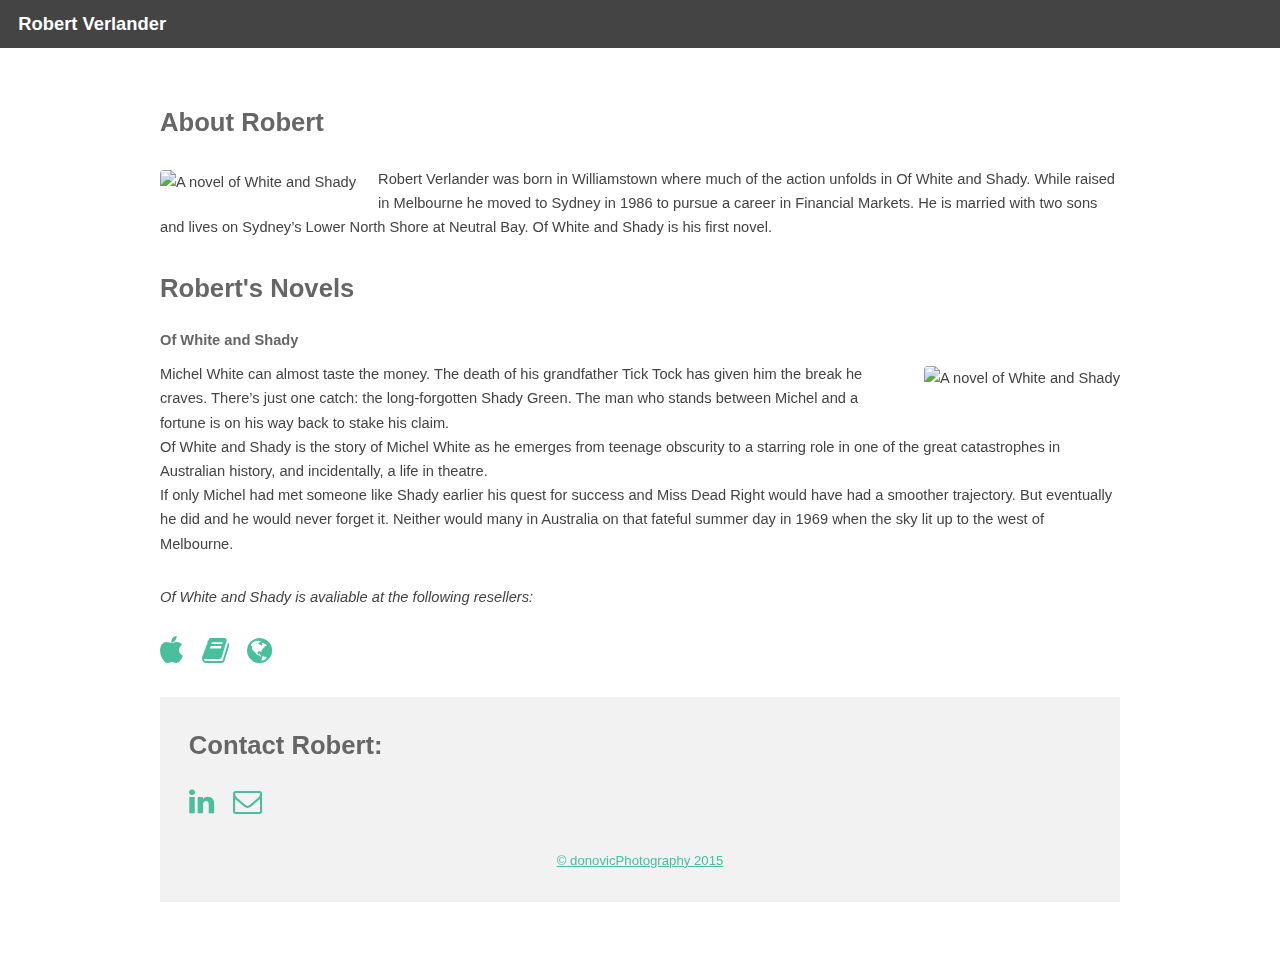
==== index.html @ bfaa2924 "fixed donovicphotography url" ====
<!DOCTYPE HTML>
<!-- skel-baseline v2.0.3 | (c) n33 | getskel.com | MIT licensed -->
<html>
	<head>
		<title>Robert Verlander</title>
		<meta http-equiv="content-type" content="text/html; charset=utf-8" />
		<meta name="description" content="" />
		<meta name="keywords" content="" />
		<!--[if lte IE 8]><script src="js/html5shiv.js"></script><![endif]-->
		<script src="js/jquery.min.js"></script>
		<script src="js/skel.min.js"></script>
		<script src="js/skel-layers.min.js"></script>
		<script src="js/init.js"></script>
		<noscript>
			<link rel="stylesheet" href="css/skel.css" />
			<link rel="stylesheet" href="css/style.css" />
			<link rel="stylesheet" href="css/style-xlarge.css" />
		</noscript>
	</head>
	<body id="top">

		<!-- Header -->
			<header id="header" class="skel-layers-fixed">
				<h1><a href="#">Robert Verlander</a></h1>
				
			</header>



		<!-- Main -->
			<div id="main" class="container">

				<!-- Intro -->
					<section id="about">
						<header class="major">
							<h2>About Robert</h2>
						</header>

						<span class="image left"><img src="https://farm9.staticflickr.com/8582/16387949830_20b28be42e_m.jpg" alt="A novel of White and Shady" /></span>
						
						<p>Robert Verlander was born in Williamstown where much of the action unfolds in Of White and Shady. While raised in Melbourne he moved to Sydney in 1986 to pursue a career in Financial Markets. He is married with two sons and lives on Sydney’s Lower North Shore at Neutral Bay. Of White and Shady is his first novel.</p>
					</section>

				<!-- Two -->
					<section id="book">
						<h2>Robert's Novels</h2>
						<h1>Of White and Shady</h1>


							<span class="image right"><img src="http://www.vividpublishing.com.au/ofwhiteandshady/cvr-300.jpg" alt="A novel of White and Shady" /></span>
							<p>Michel White can almost taste the money. The death of his grandfather Tick Tock has given him the break he craves. There’s just one catch: the long-forgotten Shady Green. The man who stands between Michel and a fortune is on his way back to stake his claim.
<br>
Of White and Shady is the story of Michel White as he emerges from teenage obscurity to a starring role in one of the great catastrophes in Australian history, and incidentally, a life in theatre.<br>

If only Michel had met someone like Shady earlier his quest for success and Miss Dead Right would have had a smoother trajectory. But eventually he did and he would never forget it. Neither would many in Australia on that fateful summer day in 1969 when the sky lit up to the west of Melbourne.</p>

<p style="font-style: italic">Of White and Shady is avaliable at the following resellers:</p>
<ul class="icons">
					<li><a href="https://itunes.apple.com/au/book/of-white-and-shady/id955355449?mt=11" class="icon fa-apple "><span class="label">Twitter</span></a></li>
					<li><a href="http://www.amazon.com/s/ref=nb_sb_noss?url=search-alias%3Dstripbooks&field-keywords=Of+White+and+Shady+by+Robert+Verlander" class="icon fa-book"><span class="label">Amazon</span></a></li>
					<li><a href="http://www.vividpublishing.com.au/ofwhiteandshady/" class="icon fa-globe"><span class="label">Vivid</span></a></li>
					
				</ul>
				</section>
				

    <div id="disqus_thread">
    <script type="text/javascript">
        /* * * CONFIGURATION VARIABLES: EDIT BEFORE PASTING INTO YOUR WEBPAGE * * */
        var disqus_shortname = 'rverlander'; // required: replace example with your forum shortname
        /* * * DON'T EDIT BELOW THIS LINE * * */
        (function() {
            var dsq = document.createElement('script'); dsq.type = 'text/javascript'; dsq.async = true;
            dsq.src = '//' + disqus_shortname + '.disqus.com/embed.js';
            (document.getElementsByTagName('head')[0] || document.getElementsByTagName('body')[0]).appendChild(dsq);
        })();
    </script>
    <noscript>Please enable JavaScript to view the <a href="https://disqus.com/?ref_noscript">comments powered by Disqus.</a></noscript>
    </div>
    
</section>
    

						

		<!-- Footer -->
			<footer id="footer" style="padding : 3%">
				<h2>Contact Robert:</h2>
				<ul class="icons">
					<li><a href="https://au.linkedin.com/pub/robert-verlander/57/428/6a3" class="icon fa-linkedin"><span class="label">LinkedIn</span></a></li>
					
					<li><a href="mailto:rjverlander@ozemail.com.au" class="icon fa-envelope-o"><span class="label">Email</span></a></li>
				</ul>
				<ul class="copyright">
					<li><a href="http://donovicphotography.net.au">&copy; donovicPhotography 2015</a></li>
				</ul>
			</footer>



	</body>
</html>
---- css/skel.css ----
/* skel-baseline v2.0.3 | (c) n33 | getskel.com | MIT licensed */

/* Resets (http://meyerweb.com/eric/tools/css/reset/ | v2.0 | 20110126 | License: none (public domain)) */

	html,body,div,span,applet,object,iframe,h1,h2,h3,h4,h5,h6,p,blockquote,pre,a,abbr,acronym,address,big,cite,code,del,dfn,em,img,ins,kbd,q,s,samp,small,strike,strong,sub,sup,tt,var,b,u,i,center,dl,dt,dd,ol,ul,li,fieldset,form,label,legend,table,caption,tbody,tfoot,thead,tr,th,td,article,aside,canvas,details,embed,figure,figcaption,footer,header,hgroup,menu,nav,output,ruby,section,summary,time,mark,audio,video{margin:0;padding:0;border:0;font-size:100%;font:inherit;vertical-align:baseline;}article,aside,details,figcaption,figure,footer,header,hgroup,menu,nav,section{display:block;}body{line-height:1;}ol,ul{list-style:none;}blockquote,q{quotes:none;}blockquote:before,blockquote:after,q:before,q:after{content:'';content:none;}table{border-collapse:collapse;border-spacing:0;}body{-webkit-text-size-adjust:none}

/* Box Model */

	*, *:before, *:after {
		-moz-box-sizing: border-box;
		-webkit-box-sizing: border-box;
		box-sizing: border-box;
	}

/* Container */

	.container {
		margin-left: auto;
		margin-right: auto;

		/* width: (containers) */
		width: 1200px;
	}

	/* Modifiers */

		/* 125% */
			.container.\31 25\25 {
				width: 100%;

				/* max-width: (containers * 1.25) */
				max-width: 1500px;

				/* min-width: (containers) */
				min-width: 1200px;
			}

		/* 75% */
			.container.\37 5\25 {

				/* width: (containers * 0.75) */
				width: 900px;

			}

		/* 50% */
			.container.\35 0\25 {

				/* width: (containers * 0.50) */
				width: 600px;

			}

		/* 25% */
			.container.\32 5\25 {

				/* width: (containers * 0.25) */
				width: 300px;

			}

/* Grid */

	.row {
		border-bottom: solid 1px transparent;
	}

	.row > * {
		float: left;
	}

	.row:after, .row:before {
		content: '';
		display: block;
		clear: both;
		height: 0;
	}

	.row.uniform > * > :first-child {
		margin-top: 0;
	}

	.row.uniform > * > :last-child {
		margin-bottom: 0;
	}

	/* Gutters */

		/* Normal */

			.row > * {
				/* padding: (gutters.horizontal) 0 0 (gutters.vertical) */
				padding: 0 0 0 2em;
			}

			.row {
				/* margin: -(gutters.horizontal) 0 -1px -(gutters.vertical) */
				margin: 0 0 -1px -2em;
			}

			.row.uniform > * {
				/* padding: (gutters.vertical) 0 0 (gutters.vertical) */
				padding: 2em 0 0 2em;
			}

			.row.uniform {
				/* margin: -(gutters.vertical) 0 -1px -(gutters.vertical) */
				margin: -2em 0 -1px -2em;
			}

		/* 200% */

			.row.\32 00\25 > * {
				/* padding: (gutters.horizontal) 0 0 (gutters.vertical) */
				padding: 0 0 0 4em;
			}

			.row.\32 00\25 {
				/* margin: -(gutters.horizontal) 0 -1px -(gutters.vertical) */
				margin: 0 0 -1px -4em;
			}

			.row.uniform.\32 00\25 > * {
				/* padding: (gutters.vertical) 0 0 (gutters.vertical) */
				padding: 4em 0 0 4em;
			}

			.row.uniform.\32 00\25 {
				/* margin: -(gutters.vertical) 0 -1px -(gutters.vertical) */
				margin: -4em 0 -1px -4em;
			}

		/* 150% */

			.row.\31 50\25 > * {
				/* padding: (gutters.horizontal) 0 0 (gutters.vertical) */
				padding: 0 0 0 1.5em;
			}

			.row.\31 50\25 {
				/* margin: -(gutters.horizontal) 0 -1px -(gutters.vertical) */
				margin: 0 0 -1px -1.5em;
			}

			.row.uniform.\31 50\25 > * {
				/* padding: (gutters.vertical) 0 0 (gutters.vertical) */
				padding: 1.5em 0 0 1.5em;
			}

			.row.uniform.\31 50\25 {
				/* margin: -(gutters.vertical) 0 -1px -(gutters.vertical) */
				margin: -1.5em 0 -1px -1.5em;
			}

		/* 50% */

			.row.\35 0\25 > * {
				/* padding: (gutters.horizontal) 0 0 (gutters.vertical) */
				padding: 0 0 0 1em;
			}

			.row.\35 0\25 {
				/* margin: -(gutters.horizontal) 0 -1px -(gutters.vertical) */
				margin: 0 0 -1px -1em;
			}

			.row.uniform.\35 0\25 > * {
				/* padding: (gutters.vertical) 0 0 (gutters.vertical) */
				padding: 1em 0 0 1em;
			}

			.row.uniform.\35 0\25 {
				/* margin: -(gutters.vertical) 0 -1px -(gutters.vertical) */
				margin: -1em 0 -1px -1em;
			}

		/* 25% */

			.row.\32 5\25 > * {
				/* padding: (gutters.horizontal) 0 0 (gutters.vertical) */
				padding: 0 0 0 0.5em;
			}

			.row.\32 5\25 {
				/* margin: -(gutters.horizontal) 0 -1px -(gutters.vertical) */
				margin: 0 0 -1px -0.5em;
			}

			.row.uniform.\32 5\25 > * {
				/* padding: (gutters.vertical) 0 0 (gutters.vertical) */
				padding: 0.5em 0 0 0.5em;
			}

			.row.uniform.\32 5\25 {
				/* margin: -(gutters.vertical) 0 -1px -(gutters.vertical) */
				margin: -0.5em 0 -1px -0.5em;
			}

		/* 0% */

			.row.\30 \25 > * {
				padding: 0;
			}

			.row.\30 \25 {
				margin: 0 0 -1px 0;
			}

	/* Cells */

		.\31 2u, .\31 2u\24 { width: 100%; clear: none; margin-left: 0; }
		.\31 1u, .\31 1u\24 { width: 91.6666666667%; clear: none; margin-left: 0; }
		.\31 0u, .\31 0u\24 { width: 83.3333333333%; clear: none; margin-left: 0; }
		.\39 u, .\39 u\24 { width: 75%; clear: none; margin-left: 0; }
		.\38 u, .\38 u\24 { width: 66.6666666667%; clear: none; margin-left: 0; }
		.\37 u, .\37 u\24 { width: 58.3333333333%; clear: none; margin-left: 0; }
		.\36 u, .\36 u\24 { width: 50%; clear: none; margin-left: 0; }
		.\35 u, .\35 u\24 { width: 41.6666666667%; clear: none; margin-left: 0; }
		.\34 u, .\34 u\24 { width: 33.3333333333%; clear: none; margin-left: 0; }
		.\33 u, .\33 u\24 { width: 25%; clear: none; margin-left: 0; }
		.\32 u, .\32 u\24 { width: 16.6666666667%; clear: none; margin-left: 0; }
		.\31 u, .\31 u\24 { width: 8.3333333333%; clear: none; margin-left: 0; }

		.\31 2u\24 + *,
		.\31 1u\24 + *,
		.\31 0u\24 + *,
		.\39 u\24 + *,
		.\38 u\24 + *,
		.\37 u\24 + *,
		.\36 u\24 + *,
		.\35 u\24 + *,
		.\34 u\24 + *,
		.\33 u\24 + *,
		.\32 u\24 + *,
		.\31 u\24 + * {
			clear: left;
		}

		.\-11u { margin-left: 91.6666666667% }
		.\-10u { margin-left: 83.3333333333% }
		.\-9u { margin-left: 75% }
		.\-8u { margin-left: 66.6666666667% }
		.\-7u { margin-left: 58.3333333333% }
		.\-6u { margin-left: 50% }
		.\-5u { margin-left: 41.6666666667% }
		.\-4u { margin-left: 33.3333333333% }
		.\-3u { margin-left: 25% }
		.\-2u { margin-left: 16.6666666667% }
		.\-1u { margin-left: 8.3333333333% }
---- css/style.css ----
@charset "UTF-8";
@import url(font-awesome.min.css);

/* skel-baseline v2.0.3 | (c) n33 | getskel.com | MIT licensed */

/* Basic */

	body {
		background: #fff;
	}

		body.is-loading *, body.is-loading *:before, body.is-loading *:after {
			-moz-animation: none !important;
			-webkit-animation: none !important;
			-o-animation: none !important;
			-ms-animation: none !important;
			animation: none !important;
			-moz-transition: none !important;
			-webkit-transition: none !important;
			-o-transition: none !important;
			-ms-transition: none !important;
			transition: none !important;
		}

	body, input, select, textarea {
		color: #444;
		font-family: Arial, Helvetica, sans-serif;
		font-size: 13pt;
		font-weight: normal;
		line-height: 1.65em;
	}

	a {
		color: #49bf9d;
		text-decoration: underline;
	}

		a:hover {
			text-decoration: none;
		}

	strong, b {
		color: #666;
		font-weight: bold;
	}

	em, i {
		font-style: italic;
	}

	p {
		margin: 0 0 2em 0;
	}

	h1, h2, h3, h4, h5, h6 {
		color: #666;
		font-weight: bold;
		line-height: 1em;
		margin: 0 0 1em 0;
	}

		h1 a, h2 a, h3 a, h4 a, h5 a, h6 a {
			color: inherit;
			text-decoration: none;
		}

	h2 {
		font-size: 1.75em;
		line-height: 1.5em;
	}

	h3 {
		font-size: 1.35em;
		line-height: 1.5em;
	}

	h4 {
		font-size: 1.1em;
		line-height: 1.5em;
	}

	h5 {
		font-size: 0.9em;
		line-height: 1.5em;
	}

	h6 {
		font-size: 0.7em;
		line-height: 1.5em;
	}

	sub {
		font-size: 0.8em;
		position: relative;
		top: 0.5em;
	}

	sup {
		font-size: 0.8em;
		position: relative;
		top: -0.5em;
	}

	hr {
		border: 0;
		border-bottom: solid 1px rgba(144, 144, 144, 0.25);
		margin: 2em 0;
	}

		hr.major {
			margin: 3em 0;
		}

	blockquote {
		border-left: solid 4px rgba(144, 144, 144, 0.25);
		font-style: italic;
		margin: 0 0 2em 0;
		padding: 0.5em 0 0.5em 2em;
	}

	code {
		background: rgba(144, 144, 144, 0.075);
		border-radius: 4px;
		border: solid 1px rgba(144, 144, 144, 0.25);
		font-family: "Courier New", monospace;
		font-size: 0.9em;
		margin: 0 0.25em;
		padding: 0.25em 0.65em;
	}

	pre {
		-webkit-overflow-scrolling: touch;
		font-family: "Courier New", monospace;
		font-size: 0.9em;
		margin: 0 0 2em 0;
	}

		pre code {
			display: block;
			line-height: 1.75em;
			padding: 1em 1.5em;
			overflow-x: auto;
		}

	.align-left {
		text-align: left;
	}

	.align-center {
		text-align: center;
	}

	.align-right {
		text-align: right;
	}

/* Section/Article */

	section.special, article.special {
		text-align: center;
	}

	header p {
		color: #bbb;
		position: relative;
		margin: 0 0 1.5em 0;
	}

	header h2 + p {
		font-size: 1.25em;
		margin-top: -1em;
		line-height: 1.5em;
	}

	header h3 + p {
		font-size: 1.1em;
		margin-top: -0.8em;
		line-height: 1.5em;
	}

	header h4 + p,
	header h5 + p,
	header h6 + p {
		font-size: 0.9em;
		margin-top: -0.6em;
		line-height: 1.5em;
	}

/* Form */

	form {
		margin: 0 0 2em 0;
	}

	label {
		color: #666;
		display: block;
		font-size: 0.9em;
		font-weight: bold;
		margin: 0 0 1em 0;
	}

	input[type="text"],
	input[type="password"],
	input[type="email"],
	select,
	textarea {
		-moz-appearance: none;
		-webkit-appearance: none;
		-o-appearance: none;
		-ms-appearance: none;
		appearance: none;
		background: rgba(144, 144, 144, 0.075);
		border-radius: 4px;
		border: none;
		border: solid 1px rgba(144, 144, 144, 0.25);
		color: inherit;
		display: block;
		outline: 0;
		padding: 0 1em;
		text-decoration: none;
		width: 100%;
	}

		input[type="text"]:invalid,
		input[type="password"]:invalid,
		input[type="email"]:invalid,
		select:invalid,
		textarea:invalid {
			box-shadow: none;
		}

		input[type="text"]:focus,
		input[type="password"]:focus,
		input[type="email"]:focus,
		select:focus,
		textarea:focus {
			border-color: #49bf9d;
			box-shadow: 0 0 0 1px #49bf9d;
		}

	.select-wrapper {
		text-decoration: none;
		display: block;
		position: relative;
	}

		.select-wrapper:before {
			content: "";
			-moz-osx-font-smoothing: grayscale;
			-webkit-font-smoothing: antialiased;
			font-family: FontAwesome;
			font-style: normal;
			font-weight: normal;
			text-transform: none !important;
		}

		.select-wrapper:before {
			color: rgba(144, 144, 144, 0.25);
			display: block;
			height: 2.75em;
			line-height: 2.75em;
			pointer-events: none;
			position: absolute;
			right: 0;
			text-align: center;
			top: 0;
			width: 2.75em;
		}

		.select-wrapper select::-ms-expand {
			display: none;
		}

	input[type="text"],
	input[type="password"],
	input[type="email"],
	select {
		height: 2.75em;
	}

	textarea {
		padding: 0.75em 1em;
	}

	input[type="checkbox"],
	input[type="radio"] {
		-moz-appearance: none;
		-webkit-appearance: none;
		-o-appearance: none;
		-ms-appearance: none;
		appearance: none;
		display: block;
		float: left;
		margin-right: -2em;
		opacity: 0;
		width: 1em;
		z-index: -1;
	}

		input[type="checkbox"] + label,
		input[type="radio"] + label {
			text-decoration: none;
			color: #444;
			cursor: pointer;
			display: inline-block;
			font-size: 1em;
			font-weight: normal;
			padding-left: 2.4em;
			padding-right: 0.75em;
			position: relative;
		}

			input[type="checkbox"] + label:before,
			input[type="radio"] + label:before {
				-moz-osx-font-smoothing: grayscale;
				-webkit-font-smoothing: antialiased;
				font-family: FontAwesome;
				font-style: normal;
				font-weight: normal;
				text-transform: none !important;
			}

			input[type="checkbox"] + label:before,
			input[type="radio"] + label:before {
				background: rgba(144, 144, 144, 0.075);
				border-radius: 4px;
				border: solid 1px rgba(144, 144, 144, 0.25);
				content: '';
				display: inline-block;
				height: 1.65em;
				left: 0;
				line-height: 1.58125em;
				position: absolute;
				text-align: center;
				top: 0;
				width: 1.65em;
			}

		input[type="checkbox"]:checked + label:before,
		input[type="radio"]:checked + label:before {
			background: #666666;
			border-color: #666666;
			color: #ffffff;
			content: '\f00c';
		}

		input[type="checkbox"]:focus + label:before,
		input[type="radio"]:focus + label:before {
			border-color: #49bf9d;
			box-shadow: 0 0 0 1px #49bf9d;
		}

	input[type="checkbox"] + label:before {
		border-radius: 4px;
	}

	input[type="radio"] + label:before {
		border-radius: 100%;
	}

	::-webkit-input-placeholder {
		color: #bbb !important;
		opacity: 1.0;
	}

	:-moz-placeholder {
		color: #bbb !important;
		opacity: 1.0;
	}

	::-moz-placeholder {
		color: #bbb !important;
		opacity: 1.0;
	}

	:-ms-input-placeholder {
		color: #bbb !important;
		opacity: 1.0;
	}

	.formerize-placeholder {
		color: #bbb !important;
		opacity: 1.0;
	}

/* Box */

	.box {
		border-radius: 4px;
		border: solid 1px rgba(144, 144, 144, 0.25);
		margin-bottom: 2em;
		padding: 1.5em;
	}

		.box > :last-child,
		.box > :last-child > :last-child,
		.box > :last-child > :last-child > :last-child {
			margin-bottom: 0;
		}

		.box.alt {
			border: 0;
			border-radius: 0;
			padding: 0;
		}

/* Icon */

	.icon {
		text-decoration: none;
		border-bottom: none;
		position: relative;
	}

		.icon:before {
			-moz-osx-font-smoothing: grayscale;
			-webkit-font-smoothing: antialiased;
			font-family: FontAwesome;
			font-style: normal;
			font-weight: normal;
			text-transform: none !important;
		}

		.icon > .label {
			display: none;
		}

/* Image */

	.image {
		border-radius: 4px;
		border: 0;
		display: inline-block;
		position: relative;
	}

		.image img {
			border-radius: 4px;
			display: block;
		}

		.image.left {
			float: left;
			padding: 0 1.5em 1em 0;
			top: 0.25em;
		}

		.image.right {
			float: right;
			padding: 0 0 1em 1.5em;
			top: 0.25em;
		}

		.image.left, .image.right {
			max-width: 40%;
		}

			.image.left img, .image.right img {
				width: 100%;
			}

		.image.fit {
			display: block;
			margin: 0 0 2em 0;
			width: 100%;
		}

			.image.fit img {
				width: 100%;
			}

/* List */

	ol {
		list-style: decimal;
		margin: 0 0 2em 0;
		padding-left: 1.25em;
	}

		ol li {
			padding-left: 0.25em;
		}

	ul {
		list-style: disc;
		margin: 0 0 2em 0;
		padding-left: 1em;
	}

		ul li {
			padding-left: 0.5em;
		}

		ul.alt {
			list-style: none;
			padding-left: 0;
		}

			ul.alt li {
				border-top: solid 1px rgba(144, 144, 144, 0.25);
				padding: 0.5em 0;
			}

				ul.alt li:first-child {
					border-top: 0;
					padding-top: 0;
				}

		ul.icons {
			cursor: default;
			list-style: none;
			padding-left: 0;
		}

			ul.icons li {
				display: inline-block;
				padding: 0 1em 0 0;
			}

				ul.icons li:last-child {
					padding-right: 0;
				}

				ul.icons li .icon:before {
					font-size: 2em;
				}

		ul.actions {
			cursor: default;
			list-style: none;
			padding-left: 0;
		}

			ul.actions li {
				display: inline-block;
				padding: 0 1em 0 0;
				vertical-align: middle;
			}

				ul.actions li:last-child {
					padding-right: 0;
				}

			ul.actions.small li {
				padding: 0 0.5em 0 0;
			}

			ul.actions.vertical li {
				display: block;
				padding: 1em 0 0 0;
			}

				ul.actions.vertical li:first-child {
					padding-top: 0;
				}

				ul.actions.vertical li > * {
					margin-bottom: 0;
				}

			ul.actions.vertical.small li {
				padding: 0.5em 0 0 0;
			}

				ul.actions.vertical.small li:first-child {
					padding-top: 0;
				}

			ul.actions.fit {
				display: table;
				margin-left: -1em;
				padding: 0;
				table-layout: fixed;
				width: calc(100% + 1em);
			}

				ul.actions.fit li {
					display: table-cell;
					padding: 0 0 0 1em;
				}

					ul.actions.fit li > * {
						margin-bottom: 0;
					}

				ul.actions.fit.small {
					margin-left: -0.5em;
					width: calc(100% + 0.5em);
				}

					ul.actions.fit.small li {
						padding: 0 0 0 0.5em;
					}

	dl {
		margin: 0 0 2em 0;
	}

/* Table */

	.table-wrapper {
		-webkit-overflow-scrolling: touch;
		overflow-x: auto;
	}

	table {
		margin: 0 0 2em 0;
		width: 100%;
	}

		table tbody tr {
			border: solid 1px rgba(144, 144, 144, 0.25);
			border-left: 0;
			border-right: 0;
		}

			table tbody tr:nth-child(2n + 1) {
				background-color: rgba(144, 144, 144, 0.075);
			}

		table td {
			padding: 0.75em 0.75em;
		}

		table th {
			color: #666;
			font-size: 0.9em;
			font-weight: bold;
			padding: 0 0.75em 0.75em 0.75em;
			text-align: left;
		}

		table thead {
			border-bottom: solid 2px rgba(144, 144, 144, 0.25);
		}

		table tfoot {
			border-top: solid 2px rgba(144, 144, 144, 0.25);
		}

		table.alt {
			border-collapse: separate;
		}

			table.alt tbody tr td {
				border: solid 1px rgba(144, 144, 144, 0.25);
				border-left-width: 0;
				border-top-width: 0;
			}

				table.alt tbody tr td:first-child {
					border-left-width: 1px;
				}

			table.alt tbody tr:first-child td {
				border-top-width: 1px;
			}

			table.alt thead {
				border-bottom: 0;
			}

			table.alt tfoot {
				border-top: 0;
			}

/* Button */

	input[type="submit"],
	input[type="reset"],
	input[type="button"],
	.button {
		-moz-appearance: none;
		-webkit-appearance: none;
		-o-appearance: none;
		-ms-appearance: none;
		appearance: none;
		-moz-transition: background-color 0.2s ease-in-out, color 0.2s ease-in-out;
		-webkit-transition: background-color 0.2s ease-in-out, color 0.2s ease-in-out;
		-o-transition: background-color 0.2s ease-in-out, color 0.2s ease-in-out;
		-ms-transition: background-color 0.2s ease-in-out, color 0.2s ease-in-out;
		transition: background-color 0.2s ease-in-out, color 0.2s ease-in-out;
		background-color: #666666;
		border-radius: 4px;
		border: 0;
		color: #ffffff !important;
		cursor: pointer;
		display: inline-block;
		font-weight: bold;
		height: 2.85em;
		line-height: 2.95em;
		padding: 0 1.5em;
		text-align: center;
		text-decoration: none;
		white-space: nowrap;
	}

		input[type="submit"]:hover,
		input[type="reset"]:hover,
		input[type="button"]:hover,
		.button:hover {
			background-color: #737373;
		}

		input[type="submit"]:active,
		input[type="reset"]:active,
		input[type="button"]:active,
		.button:active {
			background-color: #595959;
		}

		input[type="submit"].icon,
		input[type="reset"].icon,
		input[type="button"].icon,
		.button.icon {
			padding-left: 1.35em;
		}

			input[type="submit"].icon:before,
			input[type="reset"].icon:before,
			input[type="button"].icon:before,
			.button.icon:before {
				margin-right: 0.5em;
			}

		input[type="submit"].fit,
		input[type="reset"].fit,
		input[type="button"].fit,
		.button.fit {
			display: block;
			margin: 0 0 1em 0;
			width: 100%;
		}

		input[type="submit"].small,
		input[type="reset"].small,
		input[type="button"].small,
		.button.small {
			font-size: 0.8em;
		}

		input[type="submit"].big,
		input[type="reset"].big,
		input[type="button"].big,
		.button.big {
			font-size: 1.35em;
		}

		input[type="submit"].alt,
		input[type="reset"].alt,
		input[type="button"].alt,
		.button.alt {
			background-color: transparent;
			box-shadow: inset 0 0 0 2px rgba(144, 144, 144, 0.25);
			color: #666 !important;
		}

			input[type="submit"].alt:hover,
			input[type="reset"].alt:hover,
			input[type="button"].alt:hover,
			.button.alt:hover {
				background-color: rgba(144, 144, 144, 0.075);
			}

			input[type="submit"].alt:active,
			input[type="reset"].alt:active,
			input[type="button"].alt:active,
			.button.alt:active {
				background-color: rgba(144, 144, 144, 0.2);
			}

			input[type="submit"].alt.icon:before,
			input[type="reset"].alt.icon:before,
			input[type="button"].alt.icon:before,
			.button.alt.icon:before {
				color: #bbb;
			}

		input[type="submit"].special,
		input[type="reset"].special,
		input[type="button"].special,
		.button.special {
			background-color: #49bf9d;
			color: #ffffff !important;
		}

			input[type="submit"].special:hover,
			input[type="reset"].special:hover,
			input[type="button"].special:hover,
			.button.special:hover {
				background-color: #5cc6a7;
			}

			input[type="submit"].special:active,
			input[type="reset"].special:active,
			input[type="button"].special:active,
			.button.special:active {
				background-color: #3eb08f;
			}

		input[type="submit"].disabled, input[type="submit"]:disabled,
		input[type="reset"].disabled,
		input[type="reset"]:disabled,
		input[type="button"].disabled,
		input[type="button"]:disabled,
		.button.disabled,
		.button:disabled {
			background-color: #444 !important;
			box-shadow: inset 0 -0.15em 0 0 rgba(0, 0, 0, 0.15);
			color: #fff !important;
			cursor: default;
			opacity: 0.25;
		}

/* Header */

	#skel-layers-wrapper {
		padding-top: 3em;
	}

	#header {
		background: #444;
		color: #fff;
		cursor: default;
		height: 3.25em;
		left: 0;
		line-height: 3.25em;
		position: fixed;
		top: 0;
		width: 100%;
		z-index: 10000;
	}

		#header h1 {
			color: #fff;
			height: inherit;
			left: 1.25em;
			line-height: inherit;
			margin: 0;
			padding: 0;
			position: absolute;
			top: 0;
		}

			#header h1 a {
				font-size: 1.25em;
			}

		#header nav {
			height: inherit;
			line-height: inherit;
			position: absolute;
			right: 1.25em;
			top: 0;
			vertical-align: middle;
		}

			#header nav > ul {
				list-style: none;
				margin: 0;
				padding-left: 0;
			}

				#header nav > ul > li {
					border-radius: 4px;
					display: inline-block;
					margin-left: 1em;
					padding-left: 0;
				}

					#header nav > ul > li a {
						-moz-transition: color 0.2s ease-in-out;
						-webkit-transition: color 0.2s ease-in-out;
						-o-transition: color 0.2s ease-in-out;
						-ms-transition: color 0.2s ease-in-out;
						transition: color 0.2s ease-in-out;
						color: #ccc;
						display: inline-block;
						text-decoration: none;
					}

						#header nav > ul > li a:hover {
							color: #fff;
						}

					#header nav > ul > li:first-child {
						margin-left: 0;
					}

					#header nav > ul > li .button {
						height: 2.25em;
						line-height: 2.25em;
						margin-bottom: 0;
						padding: 0 1em;
						position: relative;
						top: -0.075em;
						vertical-align: middle;
					}

		#header .container {
			position: relative;
		}

			#header .container h1 {
				left: 0;
			}

			#header .container nav {
				right: 0;
			}

/* Banner */

	#banner {
		background: #f6f6f6;
		padding: 8em 0;
		text-align: center;
	}

		#banner :last-child {
			margin-bottom: 0;
		}

		#banner h2 {
			font-size: 4em;
			line-height: 1em;
			margin: 0 0 0.5em 0;
			padding: 0;
		}

		#banner p {
			font-size: 1.5em;
			margin-bottom: 1.75em;
		}

/* Main */

	#main {
		padding: 4em 0;
	}

/* Footer */

	#footer {
		background: #f2f2f2;
		padding: 4em 0;
	}

		#footer .copyright {
			color: #bbb;
			font-size: 0.9em;
			margin: 2em 0 0 0;
			padding: 0;
			text-align: center;
		}

			#footer .copyright li {
				border-left: solid 1px rgba(144, 144, 144, 0.25);
				display: inline-block;
				list-style: none;
				margin-left: 1.5em;
				padding-left: 1.5em;
			}

				#footer .copyright li:first-child {
					border-left: 0;
					margin-left: 0;
					padding-left: 0;
				}

/* Grid Demo */

	.grid-demo {
		display: block;
		margin: 0 0 2em 0;
	}

		.grid-demo span {
			background: #cdede4;
			border-radius: 4px;
			color: rgba(0, 0, 0, 0.25);
			display: block;
			font-weight: bold;
			height: 2.75em;
			line-height: 2.75em;
			text-align: center;
		}

		.grid-demo .row.flush > div span {
			border-radius: 0;
		}

		.grid-demo .row.flush > div:first-child span {
			border-radius: 4px 0 0 4px;
		}

		.grid-demo .row.flush > div:last-child span {
			border-radius: 0 4px 4px 0;
		}
---- css/style-xlarge.css ----
/* skel-baseline v2.0.3 | (c) n33 | getskel.com | MIT licensed */

/* Basic */

	body, input, select, textarea {
		font-size: 11pt;
	}

/* Banner */

	#banner {
		padding: 7em 0;
	}
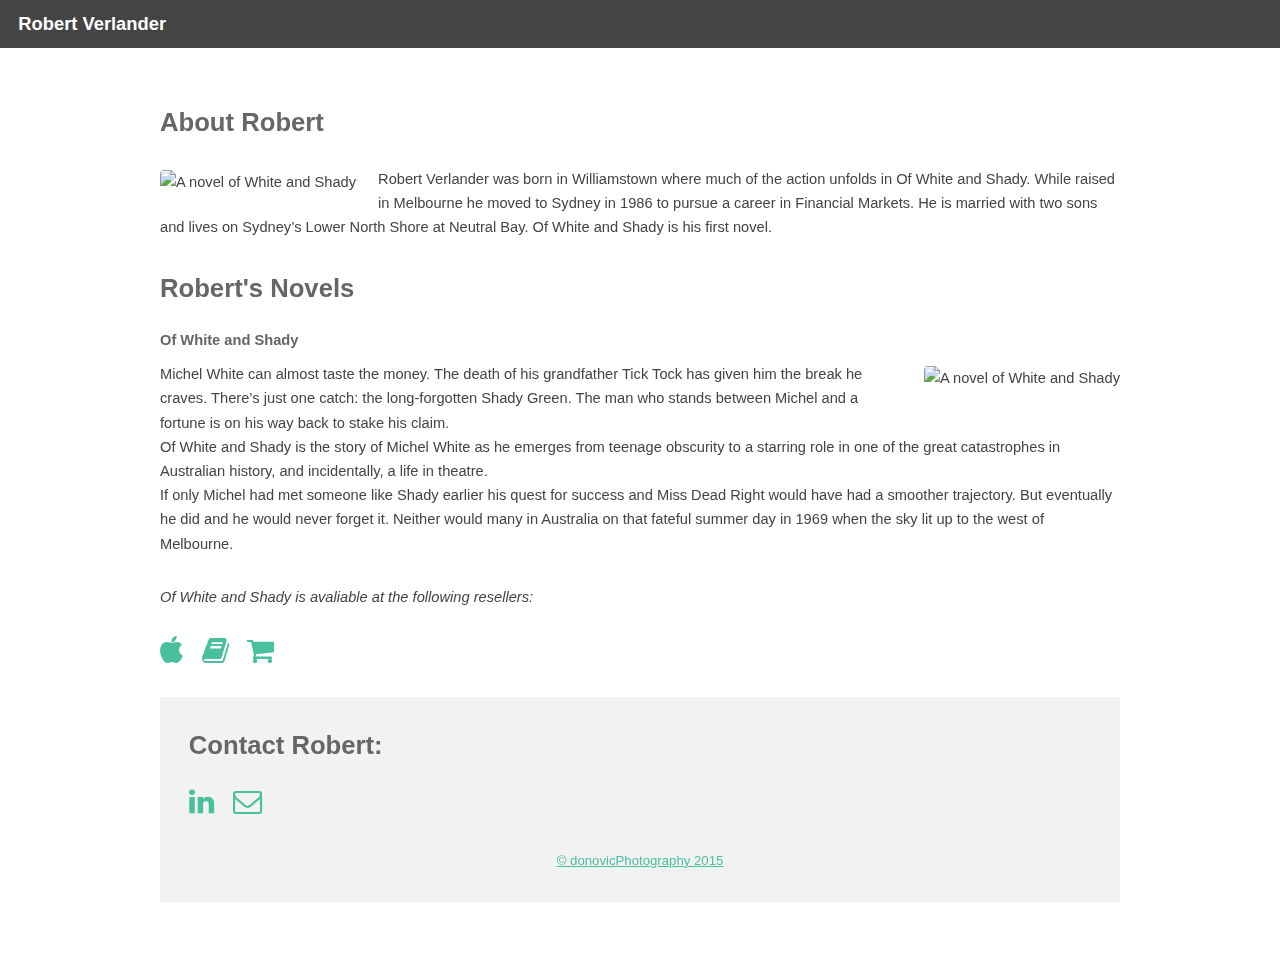
==== commit 0e4e88d0: "Changed icon for vivid publishing" ====
--- a/index.html
+++ b/index.html
@@ -58,7 +58,7 @@
 <ul class="icons">
 					<li><a href="https://itunes.apple.com/au/book/of-white-and-shady/id955355449?mt=11" class="icon fa-apple "><span class="label">Twitter</span></a></li>
 					<li><a href="http://www.amazon.com/s/ref=nb_sb_noss?url=search-alias%3Dstripbooks&field-keywords=Of+White+and+Shady+by+Robert+Verlander" class="icon fa-book"><span class="label">Amazon</span></a></li>
-					<li><a href="http://www.vividpublishing.com.au/ofwhiteandshady/" class="icon fa-globe"><span class="label">Vivid</span></a></li>
+					<li><a href="http://www.vividpublishing.com.au/ofwhiteandshady/" class="icon fa-shopping-cart"><span class="label">Vivid</span></a></li>
 					
 				</ul>
 				</section>
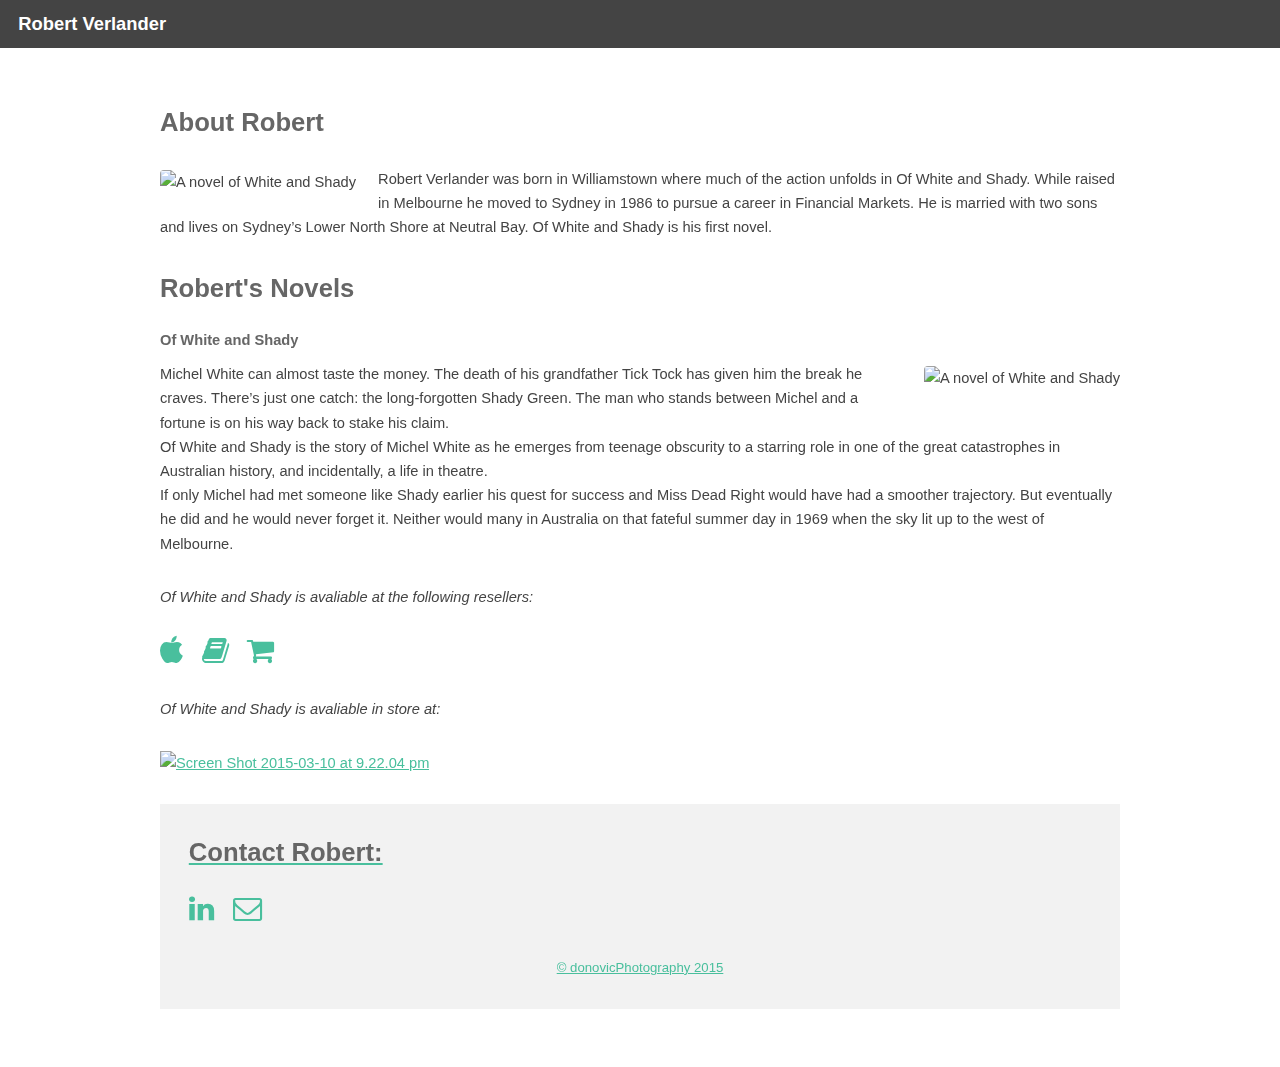
==== commit 161ff887: "aded images and attempted to add them" ====
--- a/index.html
+++ b/index.html
@@ -61,6 +61,8 @@
 					<li><a href="http://www.vividpublishing.com.au/ofwhiteandshady/" class="icon fa-shopping-cart"><span class="label">Vivid</span></a></li>
 					
 				</ul>
+				<p style="font-style: italic">Of White and Shady is avaliable in store at:</p>
+				<p><a href"www.lesleymckay.com.au"><img "/images/seller.jpg" style="width: 20%; height: 20%" alt="Screen Shot 2015-03-10 at 9.22.04 pm">
 				</section>
 				
 
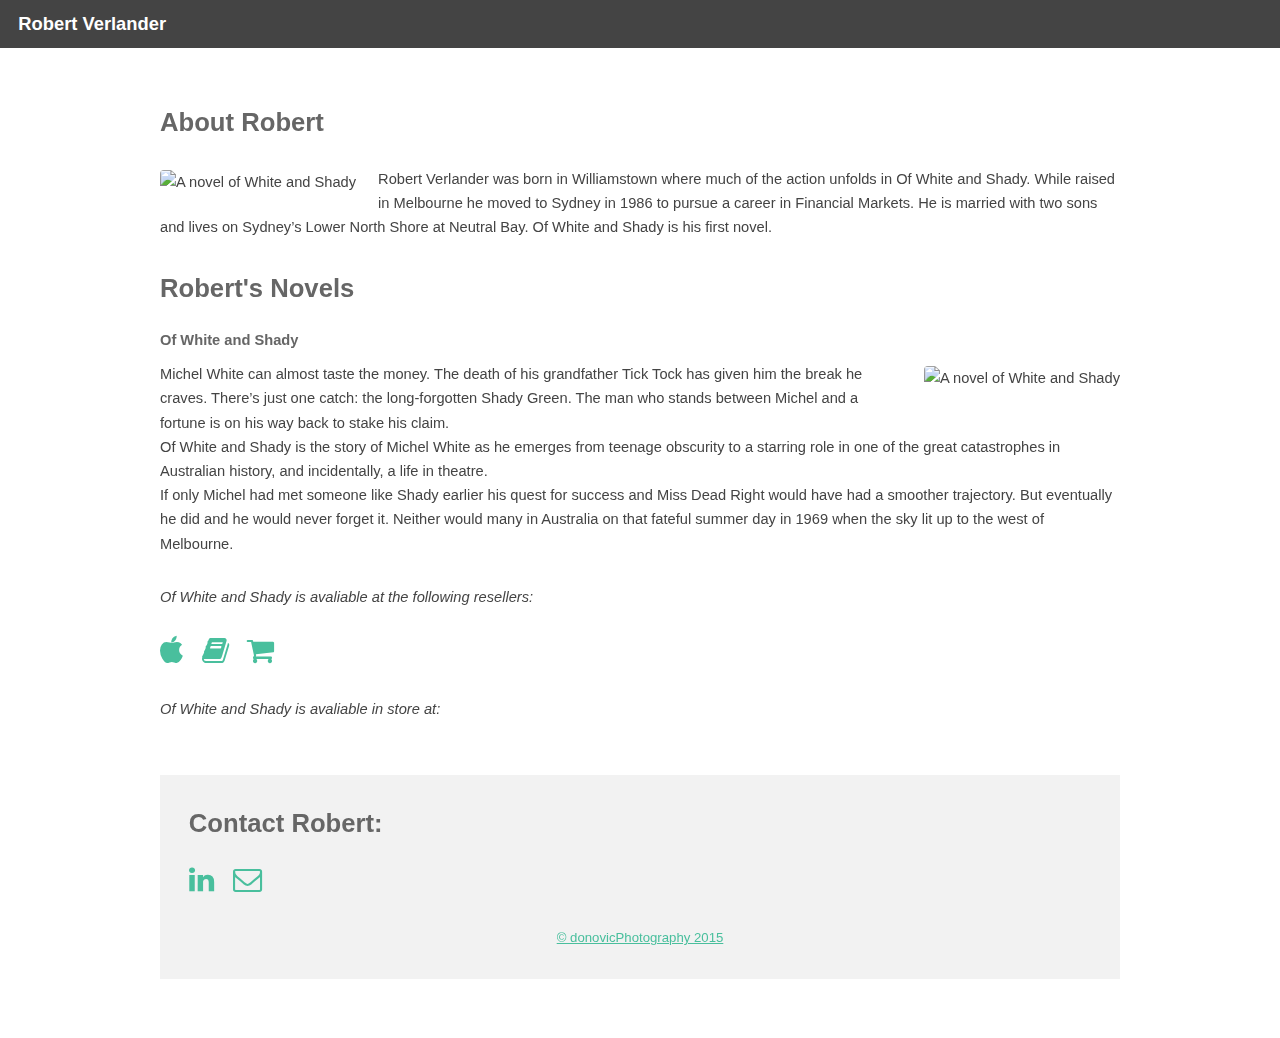
==== commit c56b45fd: "tried to add image in again" ====
--- a/index.html
+++ b/index.html
@@ -61,8 +61,8 @@
 					<li><a href="http://www.vividpublishing.com.au/ofwhiteandshady/" class="icon fa-shopping-cart"><span class="label">Vivid</span></a></li>
 					
 				</ul>
-				<p style="font-style: italic">Of White and Shady is avaliable in store at:</p>
-				<p><a href"www.lesleymckay.com.au"><img "/images/seller.jpg" style="width: 20%; height: 20%" alt="Screen Shot 2015-03-10 at 9.22.04 pm">
+				<p style="font-style: italic">Of White and Shady is avaliable in store at:<br>
+				<a href"www.lesleymckay.com.au"><img "images/seller.jpg"></a></p>
 				</section>
 				
 
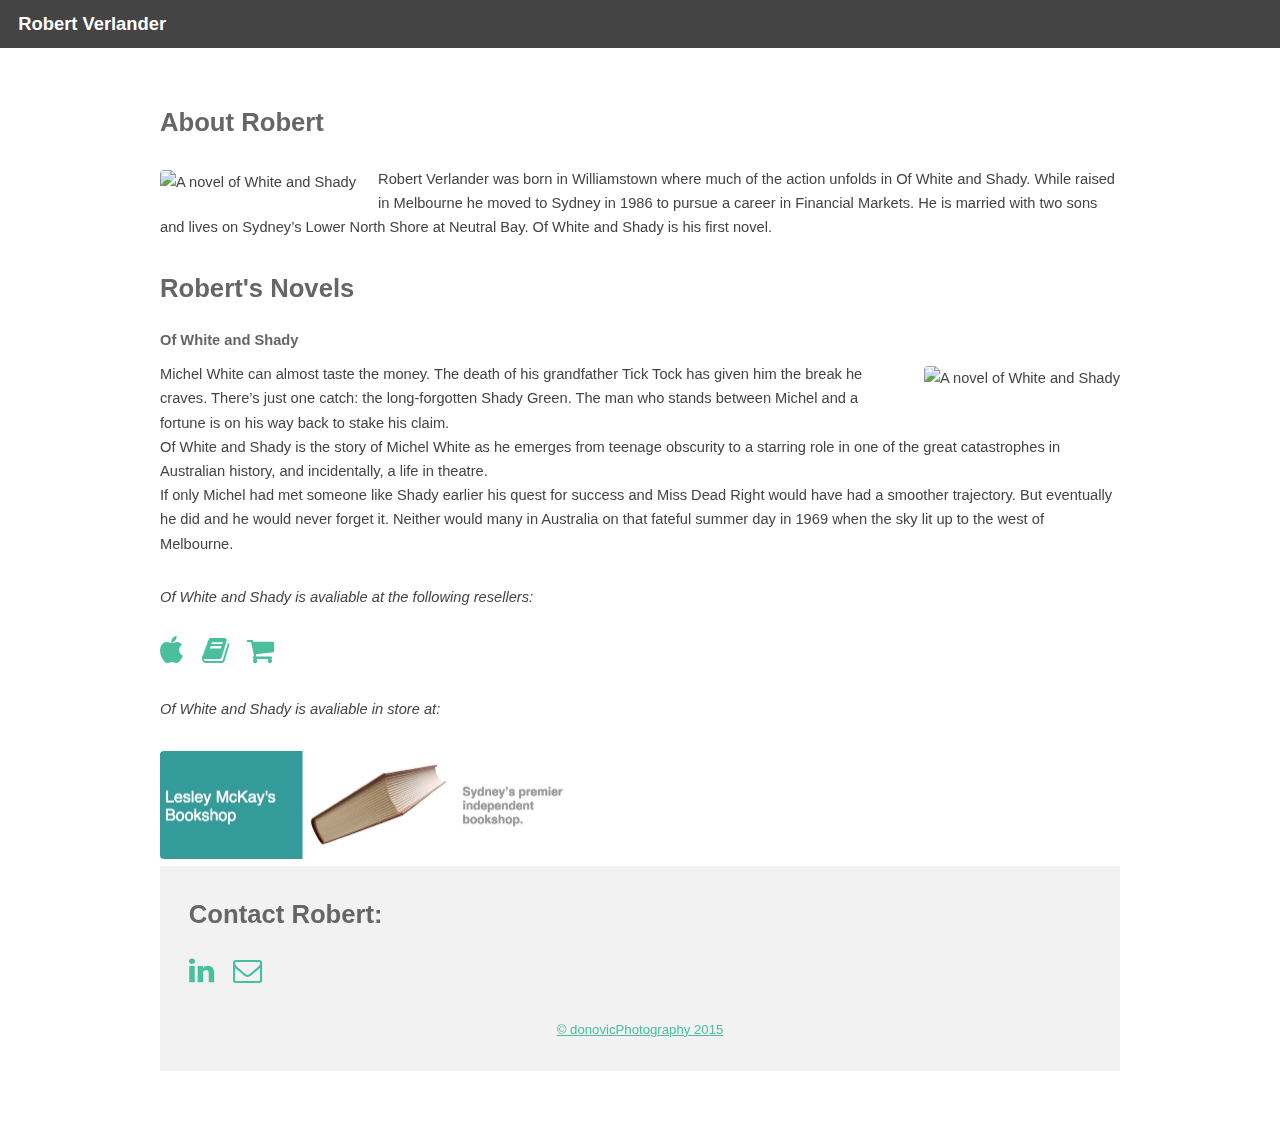
==== commit 823f206b: "Added image properly" ====
--- a/index.html
+++ b/index.html
@@ -61,8 +61,8 @@
 					<li><a href="http://www.vividpublishing.com.au/ofwhiteandshady/" class="icon fa-shopping-cart"><span class="label">Vivid</span></a></li>
 					
 				</ul>
-				<p style="font-style: italic">Of White and Shady is avaliable in store at:<br>
-				<a href"www.lesleymckay.com.au"><img "images/seller.jpg"></a></p>
+				<p style="font-style: italic">Of White and Shady is avaliable in store at:</p>
+					<a href="http://www.lesleymckay.com.au"><span class="image"><img src="images/seller.jpg" alt="A novel of White and Shady" width="50%"></span></a><br>
 				</section>
 				
 
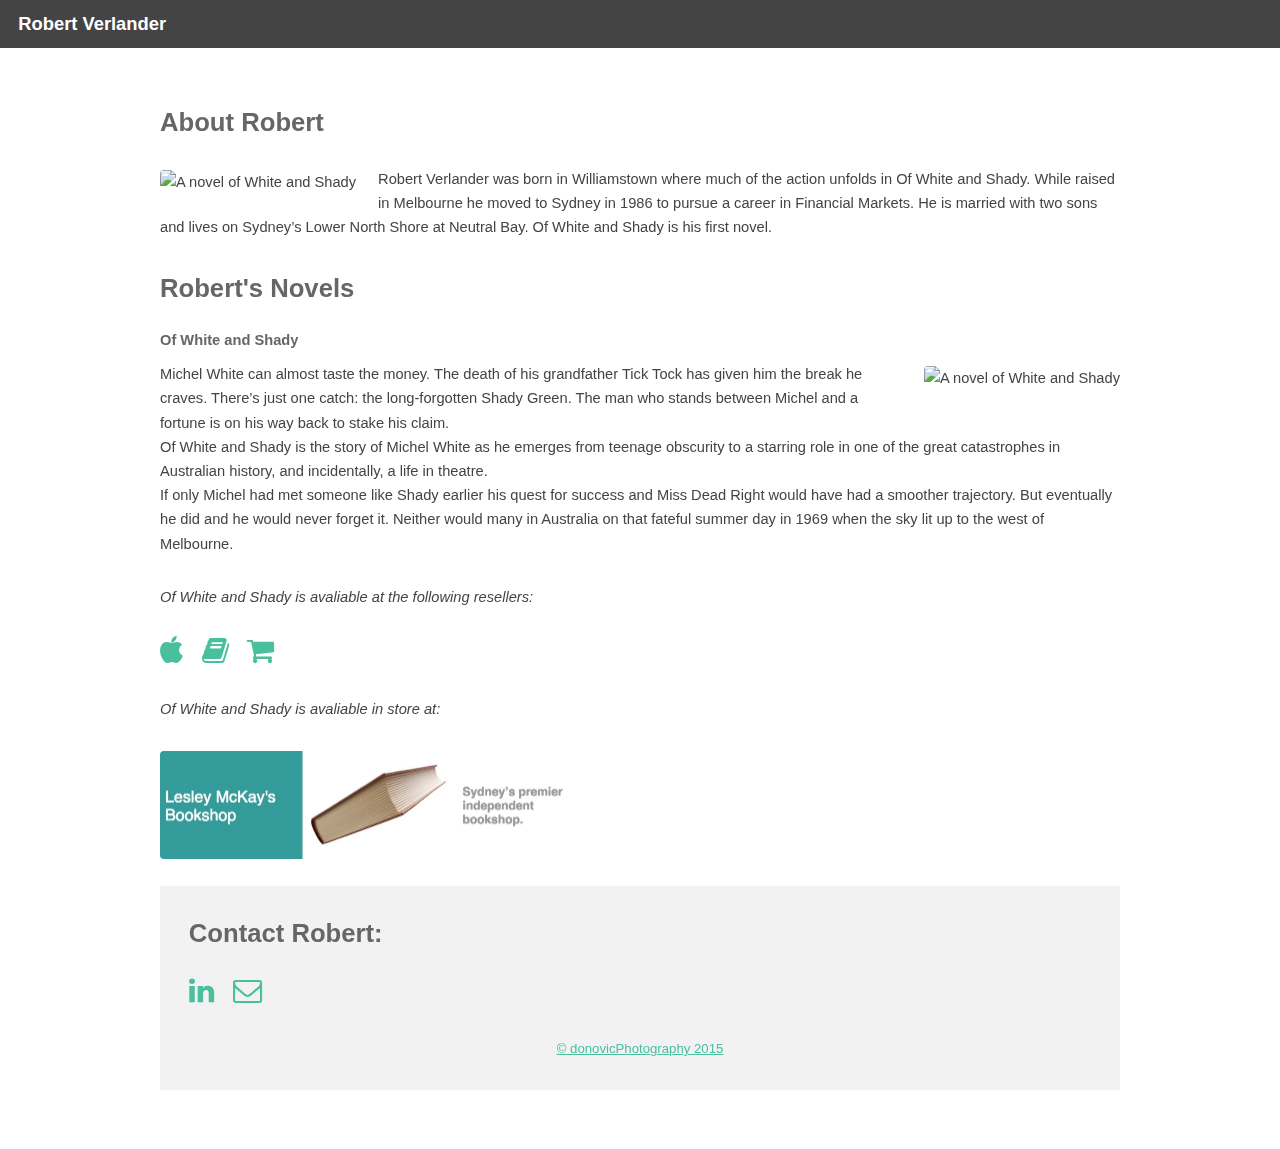
==== commit 40d8257b: "Added 2% padding" ====
--- a/index.html
+++ b/index.html
@@ -42,7 +42,7 @@
 					</section>
 
 				<!-- Two -->
-					<section id="book">
+					<section id="book" style="padding-bottom:2%">
 						<h2>Robert's Novels</h2>
 						<h1>Of White and Shady</h1>
 
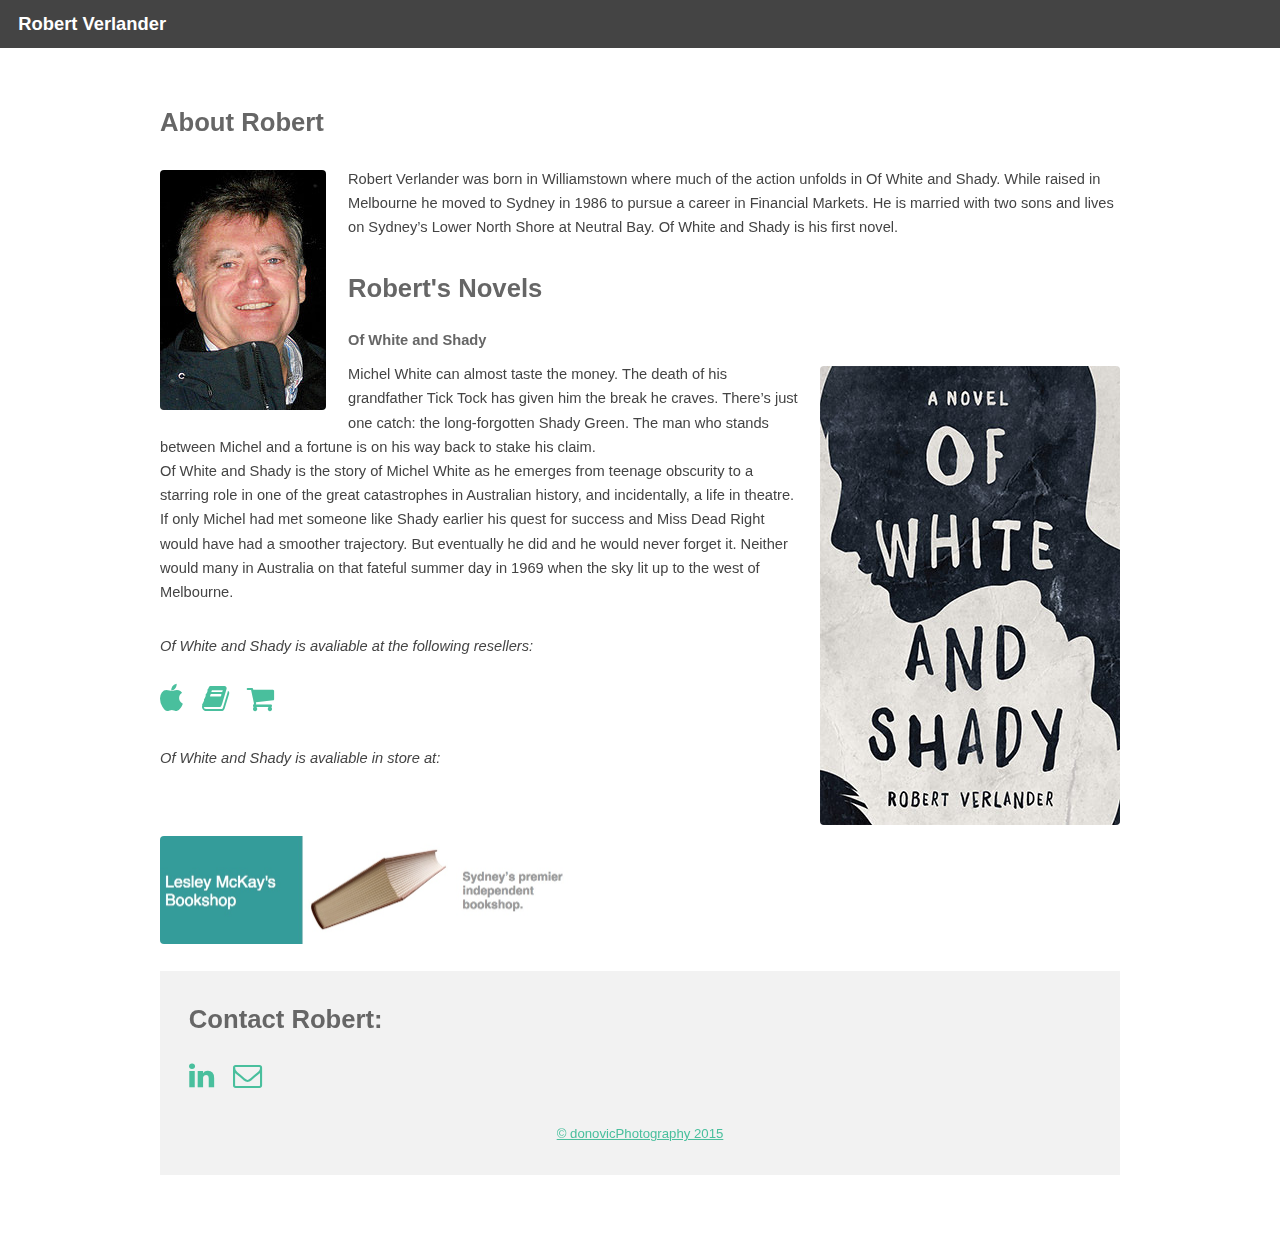
==== commit fa90f043: "Moved images to git to speed up pageload" ====
--- a/index.html
+++ b/index.html
@@ -36,7 +36,7 @@
 							<h2>About Robert</h2>
 						</header>
 
-						<span class="image left"><img src="https://farm9.staticflickr.com/8582/16387949830_20b28be42e_m.jpg" alt="A novel of White and Shady" /></span>
+						<span class="image left"><img src="images/portrait.jpg" alt="A novel of White and Shady" /></span>
 						
 						<p>Robert Verlander was born in Williamstown where much of the action unfolds in Of White and Shady. While raised in Melbourne he moved to Sydney in 1986 to pursue a career in Financial Markets. He is married with two sons and lives on Sydney’s Lower North Shore at Neutral Bay. Of White and Shady is his first novel.</p>
 					</section>
@@ -47,7 +47,7 @@
 						<h1>Of White and Shady</h1>
 
 
-							<span class="image right"><img src="http://www.vividpublishing.com.au/ofwhiteandshady/cvr-300.jpg" alt="A novel of White and Shady" /></span>
+							<span class="image right"><img src="images/cvr-300.jpg" alt="A novel of White and Shady" /></span>
 							<p>Michel White can almost taste the money. The death of his grandfather Tick Tock has given him the break he craves. There’s just one catch: the long-forgotten Shady Green. The man who stands between Michel and a fortune is on his way back to stake his claim.
 <br>
 Of White and Shady is the story of Michel White as he emerges from teenage obscurity to a starring role in one of the great catastrophes in Australian history, and incidentally, a life in theatre.<br>
